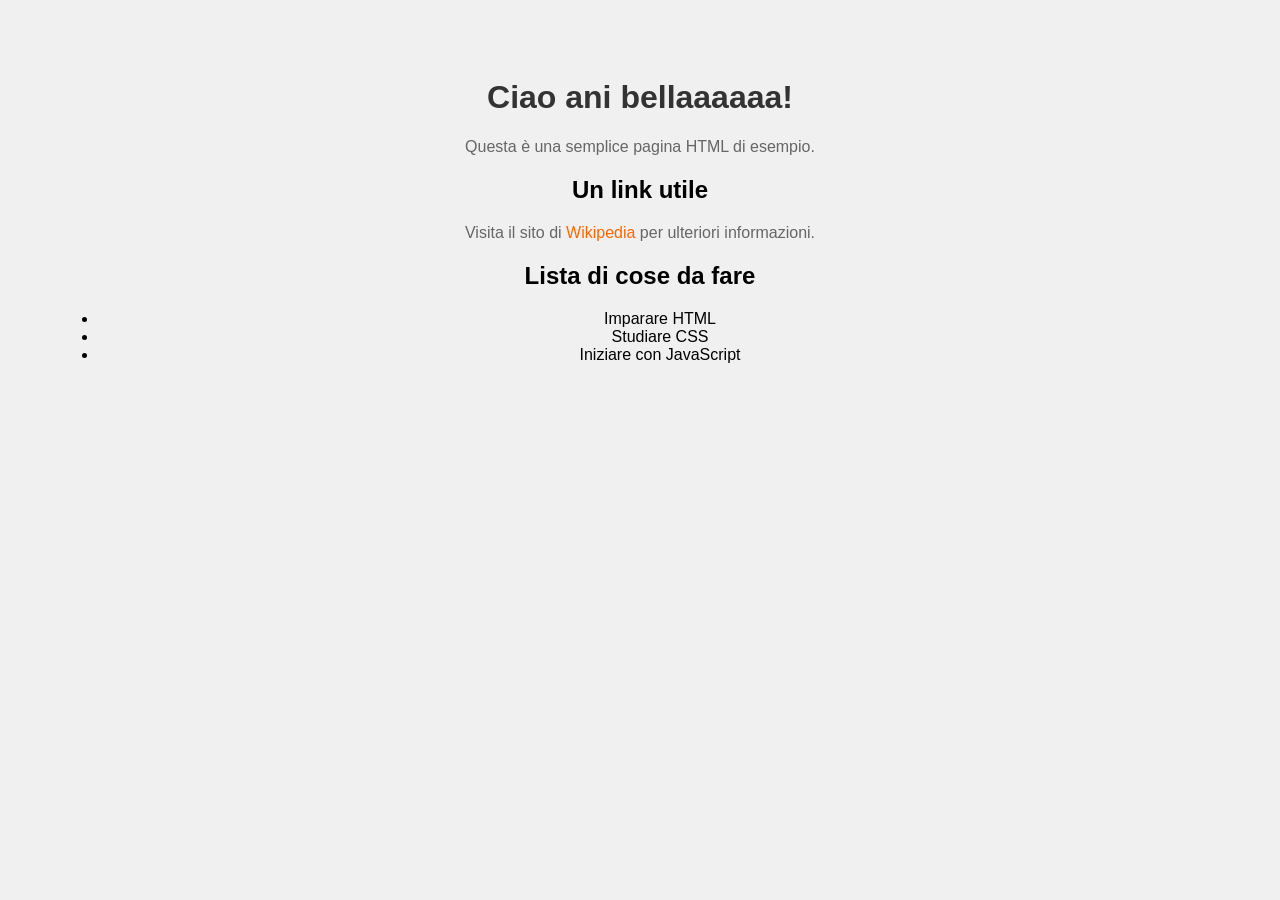
==== file.html @ 4524c577 "Add files via upload" ====
<!DOCTYPE html>
<html lang="it">
<head>
    <meta charset="UTF-8">
    <meta name="viewport" content="width=device-width, initial-scale=1.0">
    <title>La mia prima pagina web</title>
    <style>
        body {
            font-family: Arial, sans-serif;
            background-color: #f0f0f0;
            text-align: center;
            padding: 50px;
        }
        h1 {
            color: #333;
        }
        p {
            color: #666;
        }
        a {
            color: #ff6600;
            text-decoration: none;
        }
    </style>
</head>
<body>

    <h1>Ciao ani bellaaaaaa!</h1>
    <p>Questa è una semplice pagina HTML di esempio.</p>
    
    <h2>Un link utile</h2>
    <p>Visita il sito di <a href="https://www.wikipedia.org/" target="_blank">Wikipedia</a> per ulteriori informazioni.</p>
    
    <h2>Lista di cose da fare</h2>
    <ul>
        <li>Imparare HTML</li>
        <li>Studiare CSS</li>
        <li>Iniziare con JavaScript</li>
    </ul>

</body>
</html>
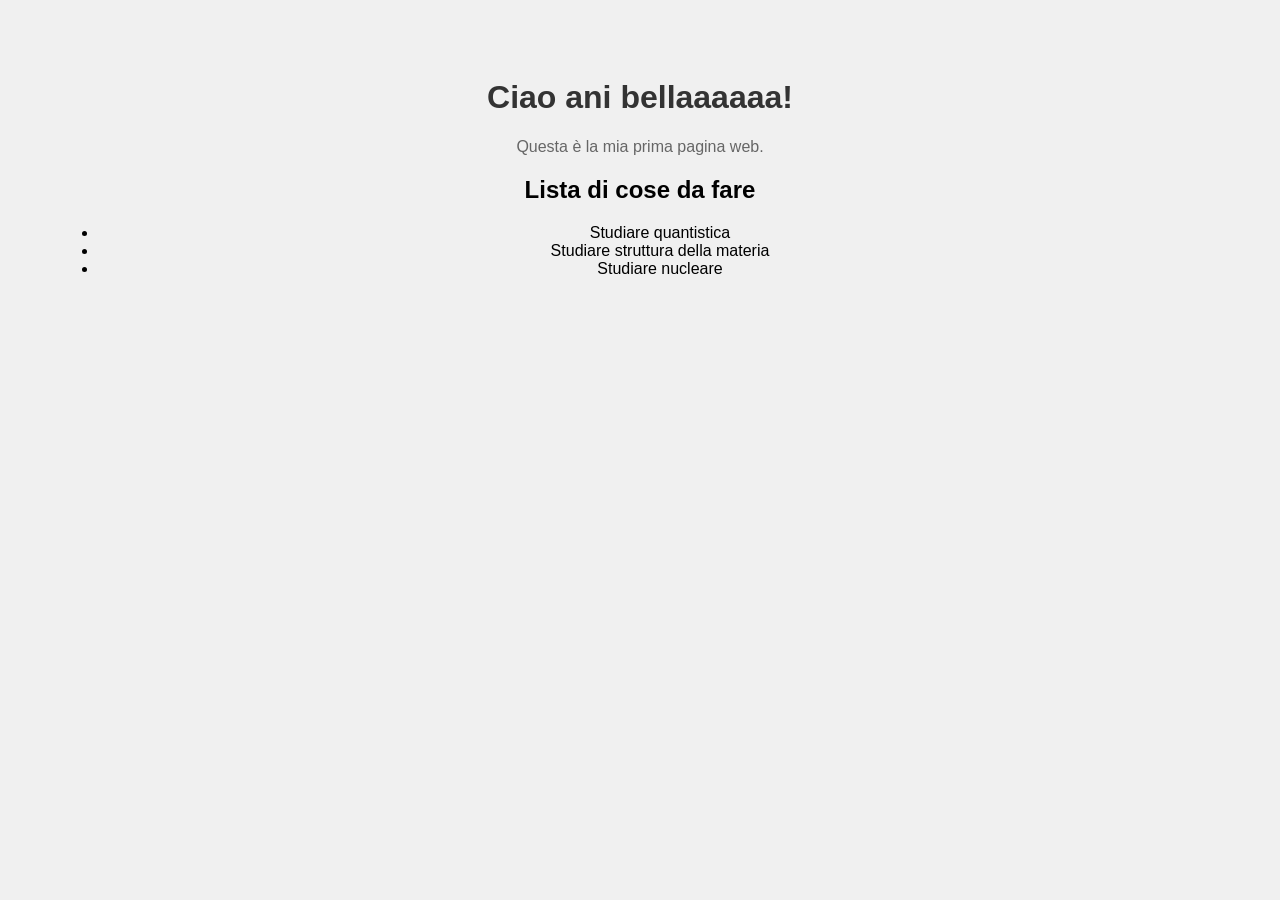
==== commit 935db228: "Update file.html" ====
--- a/file.html
+++ b/file.html
@@ -26,16 +26,14 @@
 <body>
 
     <h1>Ciao ani bellaaaaaa!</h1>
-    <p>Questa è una semplice pagina HTML di esempio.</p>
+    <p>Questa è la mia prima pagina web.</p>
     
-    <h2>Un link utile</h2>
-    <p>Visita il sito di <a href="https://www.wikipedia.org/" target="_blank">Wikipedia</a> per ulteriori informazioni.</p>
     
     <h2>Lista di cose da fare</h2>
     <ul>
-        <li>Imparare HTML</li>
-        <li>Studiare CSS</li>
-        <li>Iniziare con JavaScript</li>
+        <li>Studiare quantistica</li>
+        <li>Studiare struttura della materia</li>
+        <li>Studiare nucleare</li>
     </ul>
 
 </body>
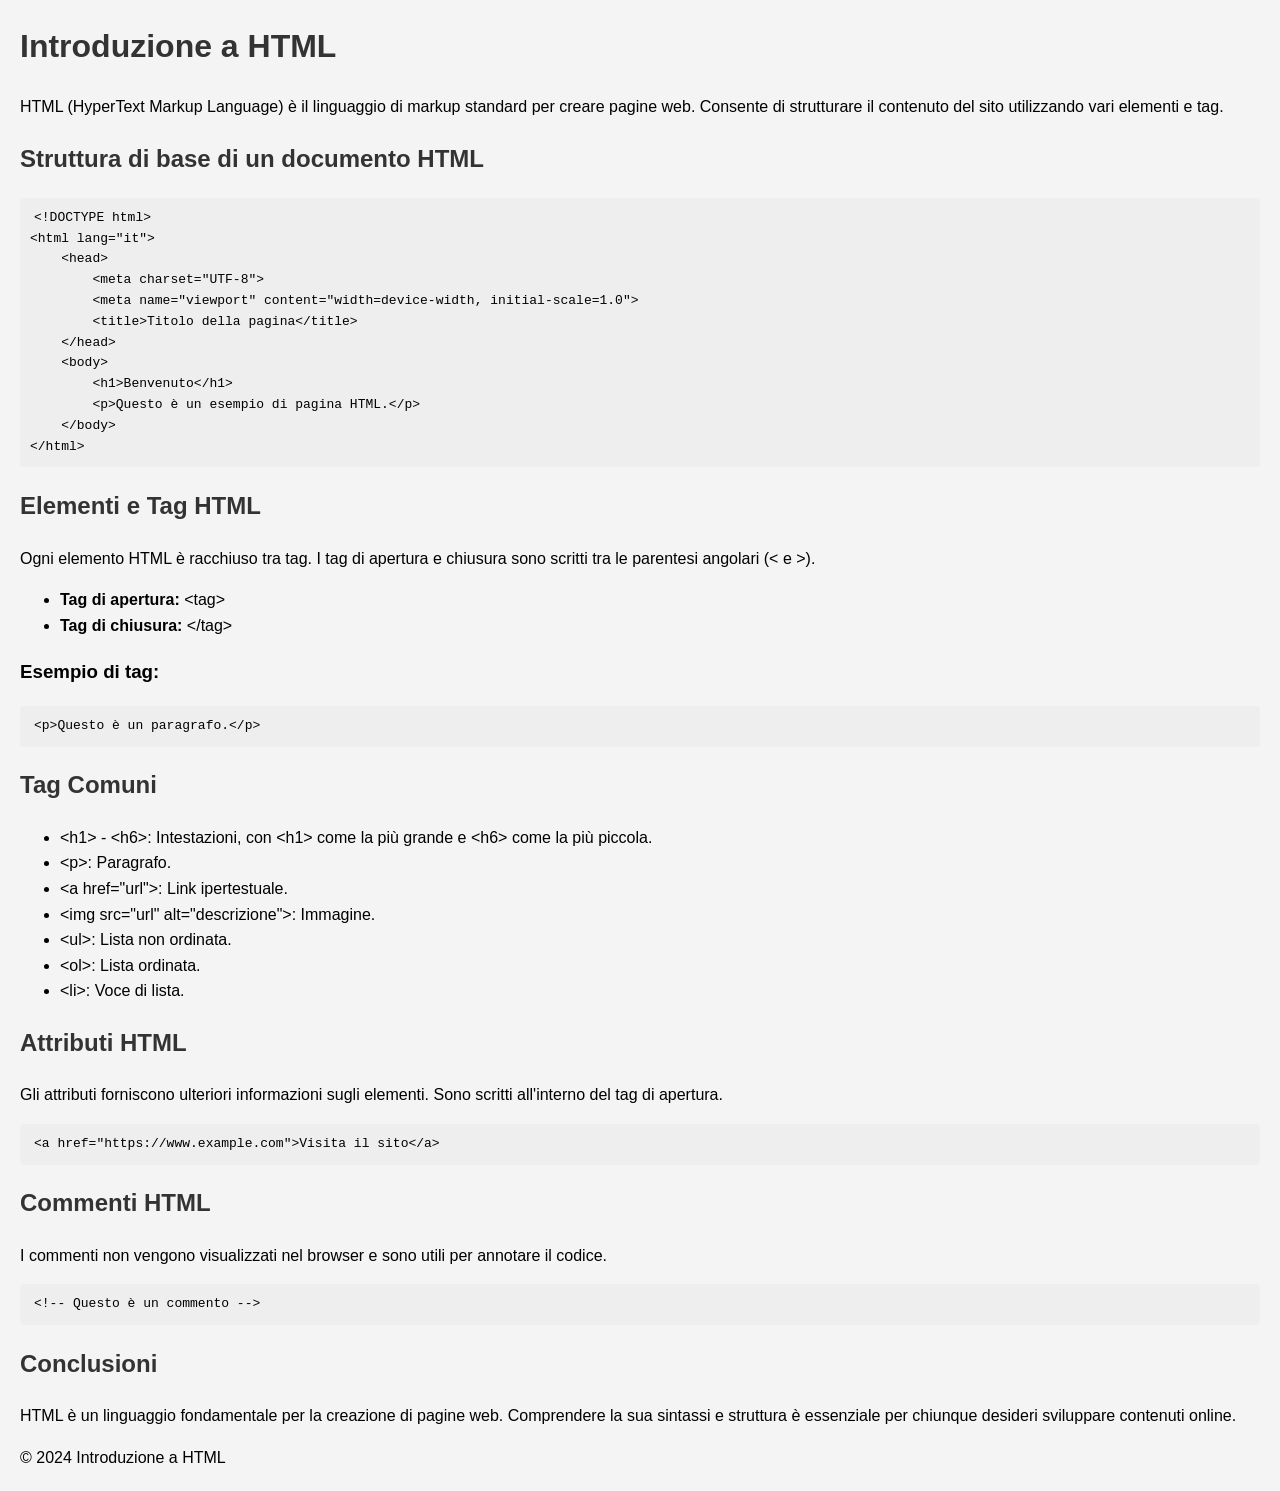
==== commit 3655a435: "Update file.html" ====
--- a/file.html
+++ b/file.html
@@ -3,38 +3,84 @@
 <head>
     <meta charset="UTF-8">
     <meta name="viewport" content="width=device-width, initial-scale=1.0">
-    <title>La mia prima pagina web</title>
+    <title>Introduzione a HTML</title>
     <style>
         body {
             font-family: Arial, sans-serif;
-            background-color: #f0f0f0;
-            text-align: center;
-            padding: 50px;
+            line-height: 1.6;
+            margin: 20px;
+            background-color: #f4f4f4;
         }
-        h1 {
+        h1, h2 {
             color: #333;
         }
-        p {
-            color: #666;
+        code {
+            background-color: #eee;
+            padding: 2px 4px;
+            border-radius: 4px;
         }
-        a {
-            color: #ff6600;
-            text-decoration: none;
+        pre {
+            background-color: #eee;
+            padding: 10px;
+            border-radius: 4px;
+            overflow-x: auto;
         }
     </style>
 </head>
 <body>
 
-    <h1>Ciao ani bellaaaaaa!</h1>
-    <p>Questa è la mia prima pagina web.</p>
-    
-    
-    <h2>Lista di cose da fare</h2>
+    <h1>Introduzione a HTML</h1>
+    <p>HTML (HyperText Markup Language) è il linguaggio di markup standard per creare pagine web. Consente di strutturare il contenuto del sito utilizzando vari elementi e tag.</p>
+
+    <h2>Struttura di base di un documento HTML</h2>
+    <pre><code>&lt;!DOCTYPE html&gt;
+&lt;html lang="it"&gt;
+    &lt;head&gt;
+        &lt;meta charset="UTF-8"&gt;
+        &lt;meta name="viewport" content="width=device-width, initial-scale=1.0"&gt;
+        &lt;title&gt;Titolo della pagina&lt;/title&gt;
+    &lt;/head&gt;
+    &lt;body&gt;
+        &lt;h1&gt;Benvenuto&lt;/h1&gt;
+        &lt;p&gt;Questo è un esempio di pagina HTML.&lt;/p&gt;
+    &lt;/body&gt;
+&lt;/html&gt;</code></pre>
+
+    <h2>Elementi e Tag HTML</h2>
+    <p>Ogni elemento HTML è racchiuso tra tag. I tag di apertura e chiusura sono scritti tra le parentesi angolari (&lt; e &gt;).</p>
     <ul>
-        <li>Studiare quantistica</li>
-        <li>Studiare struttura della materia</li>
-        <li>Studiare nucleare</li>
+        <li><strong>Tag di apertura:</strong> &lt;tag&gt;</li>
+        <li><strong>Tag di chiusura:</strong> &lt;/tag&gt;</li>
     </ul>
+
+    <h3>Esempio di tag:</h3>
+    <pre><code>&lt;p&gt;Questo è un paragrafo.&lt;/p&gt;</code></pre>
+
+    <h2>Tag Comuni</h2>
+    <ul>
+        <li>&lt;h1&gt; - &lt;h6&gt;: Intestazioni, con &lt;h1&gt; come la più grande e &lt;h6&gt; come la più piccola.</li>
+        <li>&lt;p&gt;: Paragrafo.</li>
+        <li>&lt;a href="url"&gt;: Link ipertestuale.</li>
+        <li>&lt;img src="url" alt="descrizione"&gt;: Immagine.</li>
+        <li>&lt;ul&gt;: Lista non ordinata.</li>
+        <li>&lt;ol&gt;: Lista ordinata.</li>
+        <li>&lt;li&gt;: Voce di lista.</li>
+    </ul>
+
+    <h2>Attributi HTML</h2>
+    <p>Gli attributi forniscono ulteriori informazioni sugli elementi. Sono scritti all'interno del tag di apertura.</p>
+    <pre><code>&lt;a href="https://www.example.com"&gt;Visita il sito&lt;/a&gt;</code></pre>
+
+    <h2>Commenti HTML</h2>
+    <p>I commenti non vengono visualizzati nel browser e sono utili per annotare il codice.</p>
+    <pre><code>&lt;!-- Questo è un commento --&gt;</code></pre>
+
+    <h2>Conclusioni</h2>
+    <p>HTML è un linguaggio fondamentale per la creazione di pagine web. Comprendere la sua sintassi e struttura è essenziale per chiunque desideri sviluppare contenuti online.</p>
+
+    <footer>
+        <p>© 2024 Introduzione a HTML</p>
+    </footer>
 
 </body>
 </html>
